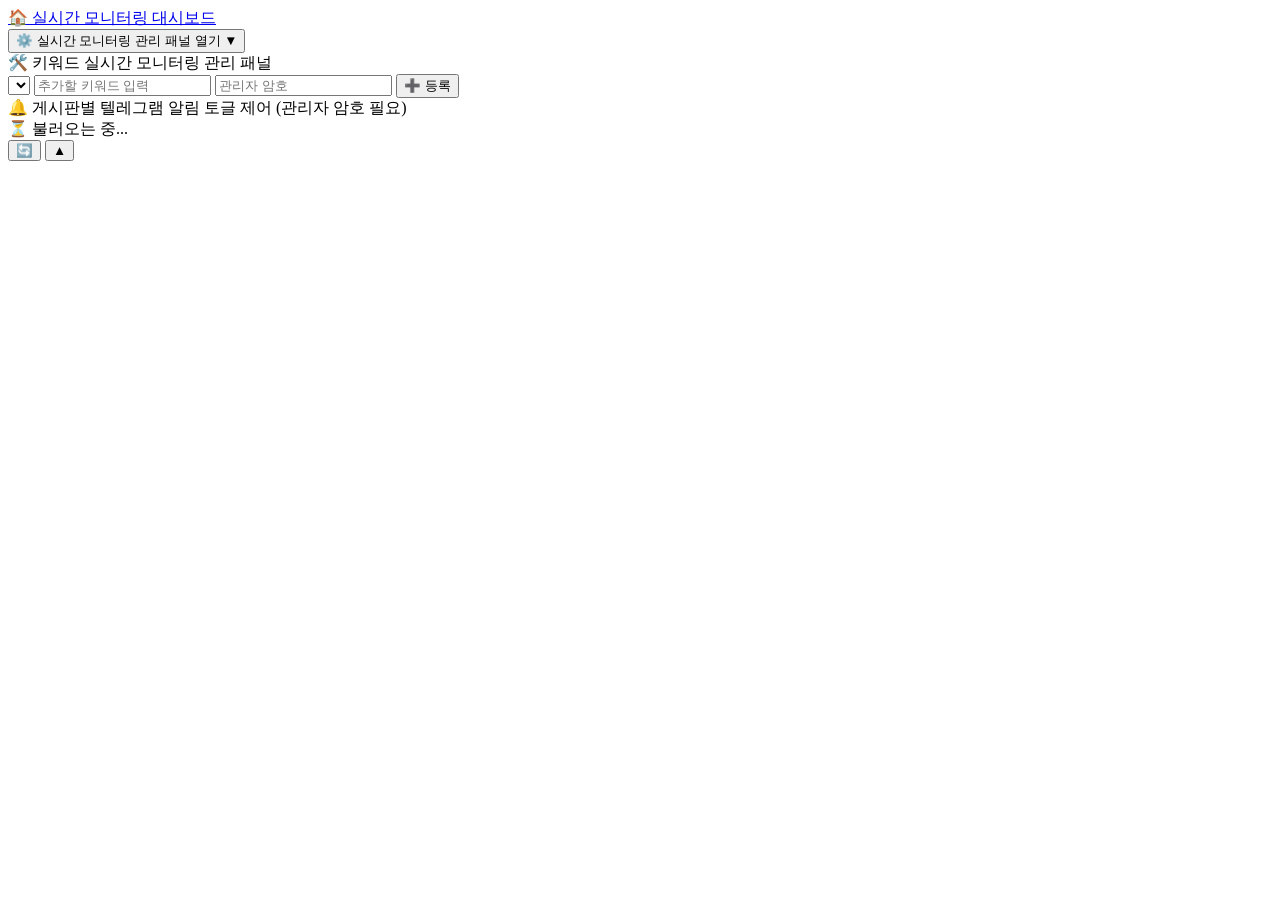
==== static/index.html @ 28237123 "feat: 대시보드를 정적 페이지 + JSON API 방식으로 전환 - index.html 생성기(ui_builder.py)와 메모리 캐시(all_keywords_data, dat" ====
<!DOCTYPE html>
<html lang="ko">
<head>
    <meta charset="UTF-8">
    <meta name="viewport" content="width=device-width, initial-scale=1.0, minimum-scale=1.0, maximum-scale=1.0, user-scalable=no">
    <title>통합 멀티 키워드 미니 게시판</title>
    <link rel="stylesheet" href="/app.css">
    <script src="/app.js" defer></script>
</head>
<body>
    <header class="top-nav-banner">
        <div class="nav-container">
            <a href="/" class="nav-logo">
                <span class="icon">🏠</span> 실시간 모니터링 대시보드
            </a>
        </div>
    </header>
    <div class="container">
        <button id="panel-toggle-trigger" class="panel-toggle-btn" data-action="toggle-admin-panel">⚙️ 실시간 모니터링 관리 패널 열기 ▼</button>

        <div class="admin-panel" id="admin-panel-zone">
            <div class="admin-title">🛠️ 키워드 실시간 모니터링 관리 패널</div>
            <div class="admin-row">
                <select id="board-select" class="admin-select"></select>
                <input type="text" id="new-kw-input" class="admin-input" placeholder="추가할 키워드 입력" maxlength="50">
                <input type="password" id="admin-pwd-input" class="admin-input admin-pwd-input" placeholder="관리자 암호">
                <button class="admin-btn" data-action="add-keyword">➕ 등록</button>
            </div>

            <div class="admin-title admin-title-spaced">🔔 게시판별 텔레그램 알림 토글 제어 (관리자 암호 필요)</div>
            <div class="alert-management-zone" id="alert-management-zone"></div>
        </div>

        <div class="tab-container" id="tab-scroll-container"></div>

        <div id="board-view">
            <div class="post-card loading-state">⏳ 불러오는 중...</div>
        </div>
    </div>

    <div class="floating-actions">
        <button class="floating-refresh-btn" data-action="refresh" title="현재 키워드 즉시 새로고침">🔄</button>
        <button id="floating-top-btn" class="scroll-top-btn" data-action="scroll-top" title="맨 위로 이동">▲</button>
    </div>
</body>
</html>
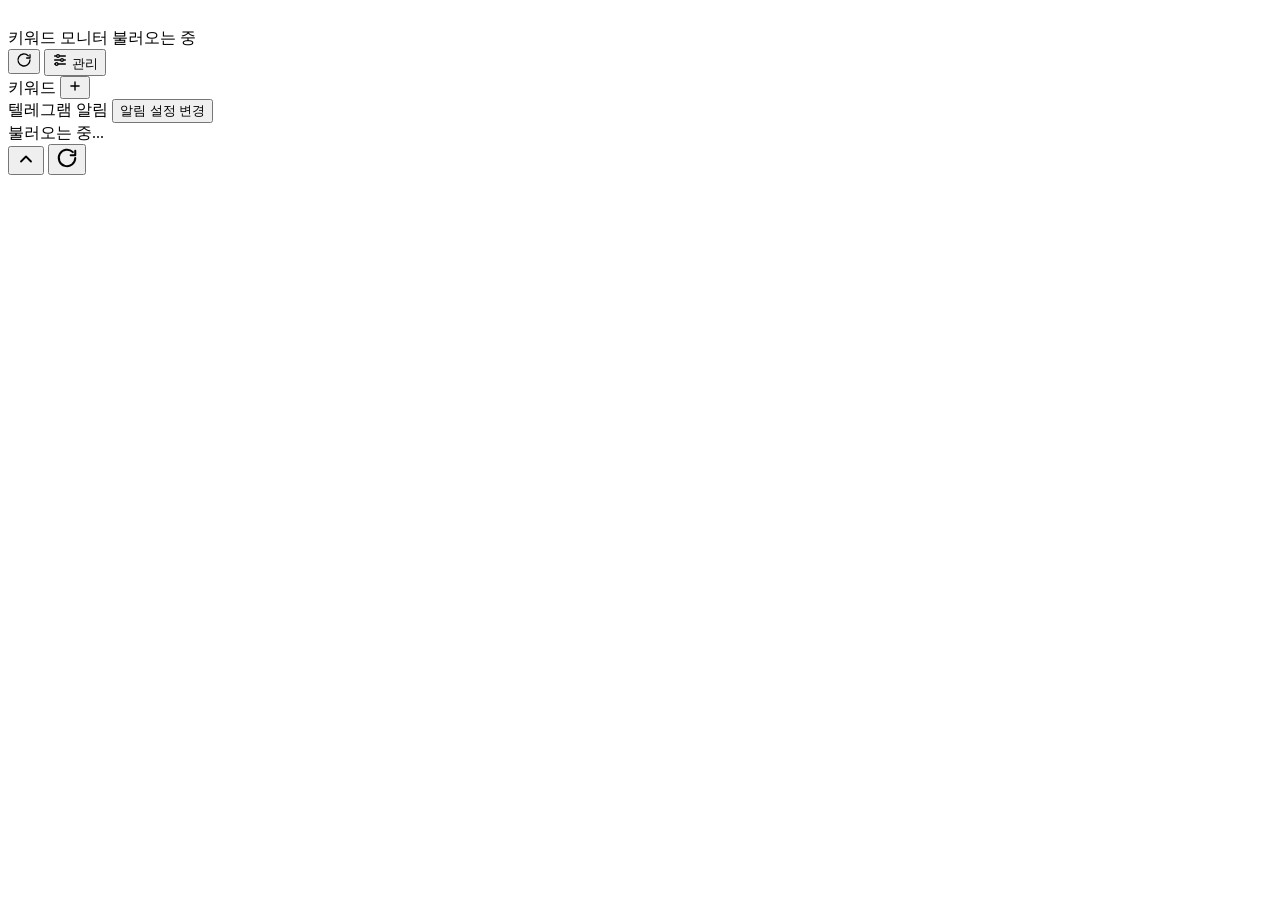
==== commit 72b23b2e: "feat: 대시보드를 본문 피드 레이아웃으로 개편 (데스크톱·모바일 분리) - 데스크톱: 게시판별 키워드 사이드바 + 본문 피드(폭 760px), 오른쪽 관리 패널 - 모바일: 키" ====
--- a/static/index.html
+++ b/static/index.html
@@ -2,45 +2,102 @@
 <html lang="ko">
 <head>
     <meta charset="UTF-8">
-    <meta name="viewport" content="width=device-width, initial-scale=1.0, minimum-scale=1.0, maximum-scale=1.0, user-scalable=no">
-    <title>통합 멀티 키워드 미니 게시판</title>
+    <meta name="viewport" content="width=device-width, initial-scale=1.0">
+    <title>키워드 모니터</title>
     <link rel="stylesheet" href="/app.css">
     <script src="/app.js" defer></script>
 </head>
 <body>
-    <header class="top-nav-banner">
-        <div class="nav-container">
-            <a href="/" class="nav-logo">
-                <span class="icon">🏠</span> 실시간 모니터링 대시보드
-            </a>
+    <header class="topbar">
+        <div class="topbar-row">
+            <div class="brand">
+                <span class="brand-mark" aria-hidden="true">
+                    <svg width="16" height="16" viewBox="0 0 24 24" fill="none" stroke="#FFFFFF" stroke-width="2.4" stroke-linecap="round" stroke-linejoin="round"><circle cx="11" cy="11" r="7"></circle><path d="M20 20l-3.5-3.5"></path></svg>
+                </span>
+                <div class="brand-text">
+                    <span class="brand-name">키워드 모니터</span>
+                    <span class="status-pill" id="status-pill"><span class="status-dot"></span><span id="status-text">불러오는 중</span></span>
+                </div>
+            </div>
+            <div class="topbar-actions">
+                <button class="icon-btn desktop-only" data-action="refresh" aria-label="새로고침">
+                    <svg width="16" height="16" viewBox="0 0 24 24" fill="none" stroke="currentColor" stroke-width="2" stroke-linecap="round" stroke-linejoin="round" aria-hidden="true"><path d="M21 12a9 9 0 1 1-2.6-6.4"></path><path d="M21 4v5h-5"></path></svg>
+                </button>
+                <button class="btn btn-outline" data-action="open-settings" aria-label="관리">
+                    <svg width="16" height="16" viewBox="0 0 24 24" fill="none" stroke="currentColor" stroke-width="2" stroke-linecap="round" stroke-linejoin="round" aria-hidden="true"><path d="M4 6h16M4 12h16M4 18h16"></path><circle cx="9" cy="6" r="2" fill="#FFFFFF"></circle><circle cx="15" cy="12" r="2" fill="#FFFFFF"></circle><circle cx="7" cy="18" r="2" fill="#FFFFFF"></circle></svg>
+                    <span class="desktop-only">관리</span>
+                </button>
+            </div>
         </div>
+        <nav class="chip-row mobile-only" id="chip-row" aria-label="키워드"></nav>
     </header>
-    <div class="container">
-        <button id="panel-toggle-trigger" class="panel-toggle-btn" data-action="toggle-admin-panel">⚙️ 실시간 모니터링 관리 패널 열기 ▼</button>
 
-        <div class="admin-panel" id="admin-panel-zone">
-            <div class="admin-title">🛠️ 키워드 실시간 모니터링 관리 패널</div>
-            <div class="admin-row">
-                <select id="board-select" class="admin-select"></select>
-                <input type="text" id="new-kw-input" class="admin-input" placeholder="추가할 키워드 입력" maxlength="50">
-                <input type="password" id="admin-pwd-input" class="admin-input admin-pwd-input" placeholder="관리자 암호">
-                <button class="admin-btn" data-action="add-keyword">➕ 등록</button>
+    <div class="layout">
+        <aside class="sidebar desktop-only">
+            <div class="sidebar-head">
+                <span>키워드</span>
+                <button class="icon-btn small" data-action="open-settings" aria-label="키워드 추가">
+                    <svg width="14" height="14" viewBox="0 0 24 24" fill="none" stroke="currentColor" stroke-width="2.4" stroke-linecap="round" aria-hidden="true"><path d="M12 5v14M5 12h14"></path></svg>
+                </button>
             </div>
+            <div id="keyword-groups"></div>
+            <div class="alert-summary">
+                <span class="alert-summary-title">텔레그램 알림</span>
+                <span class="alert-summary-text" id="alert-summary"></span>
+                <button class="link-btn" data-action="open-settings">알림 설정 변경</button>
+            </div>
+        </aside>
 
-            <div class="admin-title admin-title-spaced">🔔 게시판별 텔레그램 알림 토글 제어 (관리자 암호 필요)</div>
-            <div class="alert-management-zone" id="alert-management-zone"></div>
-        </div>
-
-        <div class="tab-container" id="tab-scroll-container"></div>
-
-        <div id="board-view">
-            <div class="post-card loading-state">⏳ 불러오는 중...</div>
-        </div>
+        <main class="feed-wrap">
+            <div class="feed" id="feed">
+                <div class="empty-card">불러오는 중...</div>
+            </div>
+        </main>
     </div>
 
-    <div class="floating-actions">
-        <button class="floating-refresh-btn" data-action="refresh" title="현재 키워드 즉시 새로고침">🔄</button>
-        <button id="floating-top-btn" class="scroll-top-btn" data-action="scroll-top" title="맨 위로 이동">▲</button>
+    <div class="floating">
+        <button class="fab fab-top" id="floating-top-btn" data-action="scroll-top" aria-label="맨 위로">
+            <svg width="20" height="20" viewBox="0 0 24 24" fill="none" stroke="currentColor" stroke-width="2.2" stroke-linecap="round" stroke-linejoin="round" aria-hidden="true"><path d="M18 15l-6-6-6 6"></path></svg>
+        </button>
+        <button class="fab fab-refresh mobile-only" data-action="refresh" aria-label="새로고침">
+            <svg width="22" height="22" viewBox="0 0 24 24" fill="none" stroke="currentColor" stroke-width="2.2" stroke-linecap="round" stroke-linejoin="round" aria-hidden="true"><path d="M21 12a9 9 0 1 1-2.6-6.4"></path><path d="M21 4v5h-5"></path></svg>
+        </button>
+    </div>
+
+    <div class="settings-backdrop" id="settings" hidden>
+        <section class="settings-panel" role="dialog" aria-modal="true" aria-labelledby="settings-title">
+            <header class="settings-head">
+                <button class="icon-btn ghost" data-action="close-settings" aria-label="닫기">
+                    <svg width="20" height="20" viewBox="0 0 24 24" fill="none" stroke="currentColor" stroke-width="2.2" stroke-linecap="round" stroke-linejoin="round" aria-hidden="true"><path d="M6 6l12 12M18 6L6 18"></path></svg>
+                </button>
+                <h2 id="settings-title">관리</h2>
+            </header>
+            <div class="settings-body">
+                <section class="settings-card">
+                    <label for="admin-pwd-input" class="settings-label">관리자 암호</label>
+                    <input id="admin-pwd-input" type="password" class="input" autocomplete="current-password">
+                    <span class="settings-hint">키워드와 알림 설정을 바꿀 때 필요합니다.</span>
+                </section>
+
+                <section class="settings-card">
+                    <span class="settings-label">키워드 추가</span>
+                    <div class="add-row">
+                        <select id="board-select" class="input select" aria-label="게시판"></select>
+                        <input id="new-kw-input" class="input" aria-label="추가할 키워드" placeholder="키워드 입력" maxlength="50">
+                        <button class="btn btn-primary" data-action="add-keyword">추가</button>
+                    </div>
+                    <div class="keyword-tags" id="settings-keywords"></div>
+                </section>
+
+                <section class="settings-card">
+                    <div class="alert-head">
+                        <span class="settings-label">텔레그램 알림</span>
+                        <span class="alert-cols"><span>전체</span><span>동영상</span></span>
+                    </div>
+                    <div id="settings-alerts"></div>
+                </section>
+            </div>
+        </section>
     </div>
 </body>
 </html>
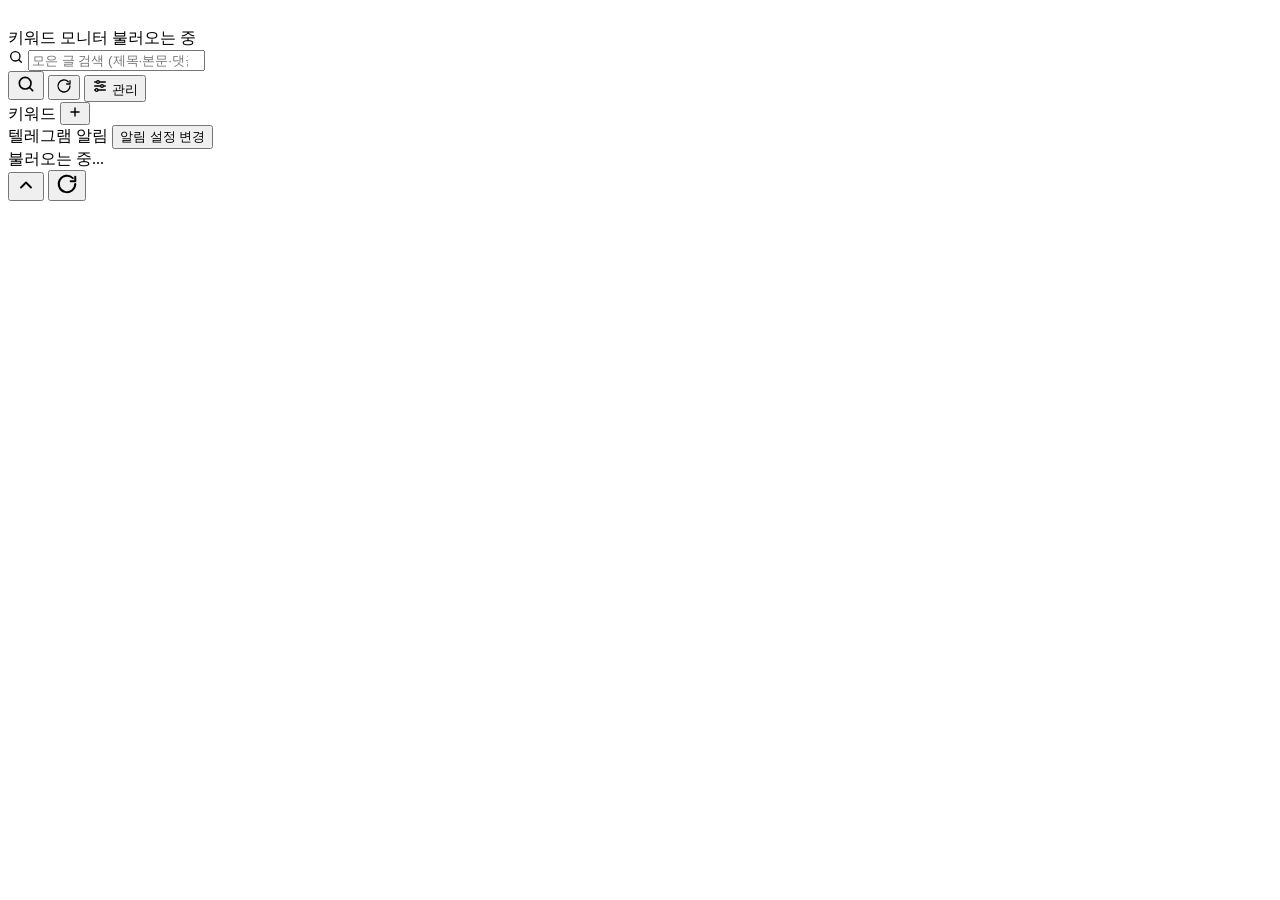
==== commit 6e8ba9a9: "feat: 통합 피드·새 댓글 강조·새 글 배너·서버 읽음 기록·검색 - 전체 탭: 모든 키워드의 글을 중복 없이 최신순으로 모아 보기 (글마다 걸린 키워드 표시) - 새 댓글 강" ====
--- a/static/index.html
+++ b/static/index.html
@@ -4,6 +4,7 @@
     <meta charset="UTF-8">
     <meta name="viewport" content="width=device-width, initial-scale=1.0">
     <title>키워드 모니터</title>
+    <link rel="icon" href="data:image/svg+xml,%3Csvg xmlns='http://www.w3.org/2000/svg' viewBox='0 0 32 32'%3E%3Crect width='32' height='32' rx='8' fill='%232563EB'/%3E%3Ccircle cx='14.5' cy='14.5' r='6.5' fill='none' stroke='white' stroke-width='3'/%3E%3Cpath d='M19.5 19.5l5 5' stroke='white' stroke-width='3' stroke-linecap='round'/%3E%3C/svg%3E">
     <link rel="stylesheet" href="/app.css">
     <script src="/app.js" defer></script>
 </head>
@@ -19,7 +20,14 @@
                     <span class="status-pill" id="status-pill"><span class="status-dot"></span><span id="status-text">불러오는 중</span></span>
                 </div>
             </div>
+            <form class="search-form" id="search-form" role="search">
+                <svg class="search-icon" width="16" height="16" viewBox="0 0 24 24" fill="none" stroke="currentColor" stroke-width="2" stroke-linecap="round" stroke-linejoin="round" aria-hidden="true"><circle cx="11" cy="11" r="7"></circle><path d="M20 20l-3.5-3.5"></path></svg>
+                <input type="search" id="search-input" class="search-input" placeholder="모은 글 검색 (제목·본문·댓글)" aria-label="모은 글 검색" maxlength="50" autocomplete="off">
+            </form>
             <div class="topbar-actions">
+                <button class="icon-btn ghost mobile-only" data-action="toggle-search" aria-label="검색">
+                    <svg width="20" height="20" viewBox="0 0 24 24" fill="none" stroke="currentColor" stroke-width="2" stroke-linecap="round" stroke-linejoin="round" aria-hidden="true"><circle cx="11" cy="11" r="7"></circle><path d="M20 20l-3.5-3.5"></path></svg>
+                </button>
                 <button class="icon-btn desktop-only" data-action="refresh" aria-label="새로고침">
                     <svg width="16" height="16" viewBox="0 0 24 24" fill="none" stroke="currentColor" stroke-width="2" stroke-linecap="round" stroke-linejoin="round" aria-hidden="true"><path d="M21 12a9 9 0 1 1-2.6-6.4"></path><path d="M21 4v5h-5"></path></svg>
                 </button>
@@ -49,6 +57,9 @@
         </aside>
 
         <main class="feed-wrap">
+            <div class="new-banner-wrap">
+                <button class="new-banner" id="new-banner" data-action="show-new" hidden></button>
+            </div>
             <div class="feed" id="feed">
                 <div class="empty-card">불러오는 중...</div>
             </div>
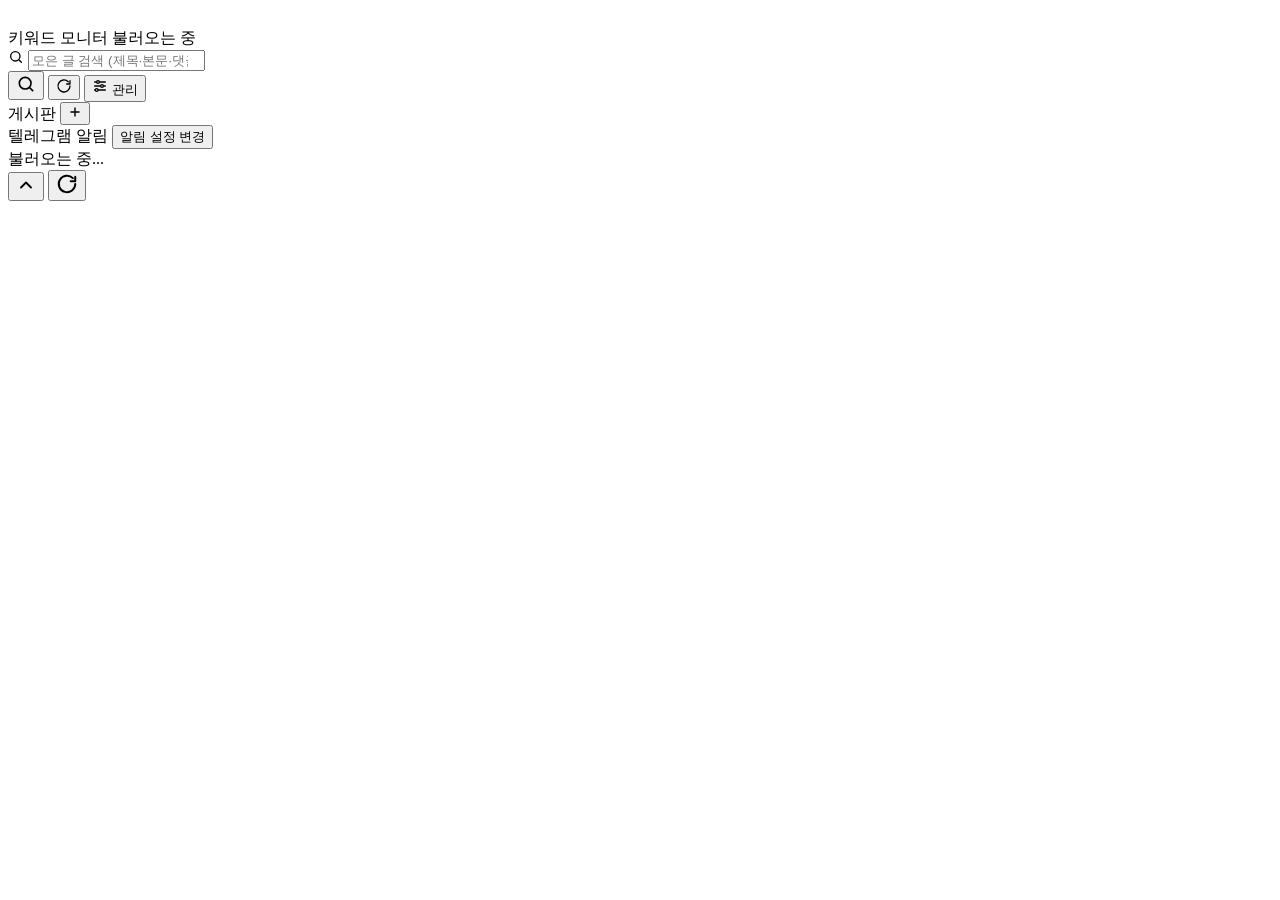
==== commit fff8898b: "refactor: 키워드 단독 게시판 제거, 게시판에 키워드를 등록하는 방식으로 통일 - 게시판을 만들고 그 안에 키워드(카테고리 + 검색어)를 등록하는 방식만 남김 - 기존 키워" ====
--- a/static/index.html
+++ b/static/index.html
@@ -37,14 +37,14 @@
                 </button>
             </div>
         </div>
-        <nav class="chip-row mobile-only" id="chip-row" aria-label="키워드"></nav>
+        <nav class="chip-row mobile-only" id="chip-row" aria-label="게시판"></nav>
     </header>
 
     <div class="layout">
         <aside class="sidebar desktop-only">
             <div class="sidebar-head">
-                <span>키워드</span>
-                <button class="icon-btn small" data-action="open-settings" aria-label="키워드 추가">
+                <span>게시판</span>
+                <button class="icon-btn small" data-action="open-settings" aria-label="게시판 만들기">
                     <svg width="14" height="14" viewBox="0 0 24 24" fill="none" stroke="currentColor" stroke-width="2.4" stroke-linecap="round" aria-hidden="true"><path d="M12 5v14M5 12h14"></path></svg>
                 </button>
             </div>
@@ -87,17 +87,24 @@
                 <section class="settings-card">
                     <label for="admin-pwd-input" class="settings-label">관리자 암호</label>
                     <input id="admin-pwd-input" type="password" class="input" autocomplete="current-password">
-                    <span class="settings-hint">키워드와 알림 설정을 바꿀 때 필요합니다.</span>
+                    <span class="settings-hint">게시판과 알림 설정을 바꿀 때 필요합니다.</span>
                 </section>
 
                 <section class="settings-card">
-                    <span class="settings-label">키워드 추가</span>
+                    <span class="settings-label" id="group-form-title">게시판 만들기</span>
+                    <span class="settings-hint">게시판에 키워드를 등록하면 그 키워드들의 글을 중복 없이 모아 보여줍니다.</span>
+                    <input id="group-name-input" class="input" placeholder="게시판 이름 (예: 싼타페)" maxlength="30" aria-label="게시판 이름">
                     <div class="add-row">
-                        <select id="board-select" class="input select" aria-label="게시판"></select>
-                        <input id="new-kw-input" class="input" aria-label="추가할 키워드" placeholder="키워드 입력" maxlength="50">
-                        <button class="btn btn-primary" data-action="add-keyword">추가</button>
+                        <select id="group-board-select" class="input select" aria-label="카테고리"></select>
+                        <input id="group-kw-input" class="input" aria-label="등록할 키워드" placeholder="키워드 입력" maxlength="50">
+                        <button class="btn btn-outline" data-action="add-draft-keyword">추가</button>
                     </div>
-                    <div class="keyword-tags" id="settings-keywords"></div>
+                    <div class="keyword-tags" id="group-keywords" aria-label="등록한 키워드"></div>
+                    <div class="group-form-actions">
+                        <button class="btn btn-primary" data-action="save-group" id="group-save-btn">만들기</button>
+                        <button class="btn btn-outline" data-action="cancel-group-edit" id="group-cancel-btn" hidden>취소</button>
+                    </div>
+                    <div class="group-list" id="settings-groups"></div>
                 </section>
 
                 <section class="settings-card">
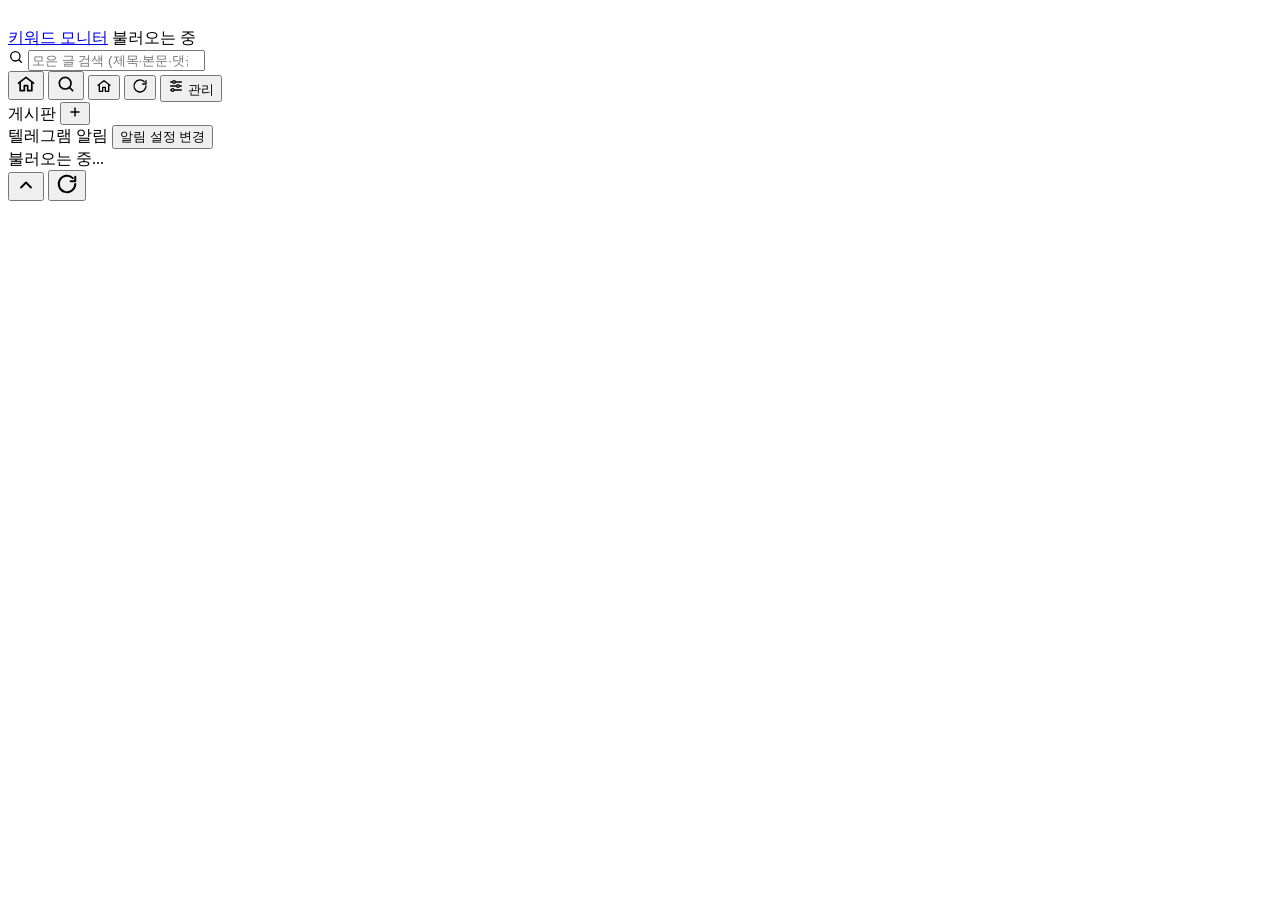
==== commit 1c9a7eb7: "feat: 상단 제목·홈 버튼으로 홈(전체 피드 첫 페이지) 이동 - '키워드 모니터' 제목과 로고를 홈 링크로, 상단에 홈 버튼 추가 (데스크톱·모바일) - 홈 이동 시 검색·관" ====
--- a/static/index.html
+++ b/static/index.html
@@ -12,11 +12,11 @@
     <header class="topbar">
         <div class="topbar-row">
             <div class="brand">
-                <span class="brand-mark" aria-hidden="true">
+                <a class="brand-mark" href="/" data-action="go-home" tabindex="-1" aria-hidden="true">
                     <svg width="16" height="16" viewBox="0 0 24 24" fill="none" stroke="#FFFFFF" stroke-width="2.4" stroke-linecap="round" stroke-linejoin="round"><circle cx="11" cy="11" r="7"></circle><path d="M20 20l-3.5-3.5"></path></svg>
-                </span>
+                </a>
                 <div class="brand-text">
-                    <span class="brand-name">키워드 모니터</span>
+                    <a class="brand-name" href="/" data-action="go-home" title="홈으로">키워드 모니터</a>
                     <span class="status-pill" id="status-pill"><span class="status-dot"></span><span id="status-text">불러오는 중</span></span>
                 </div>
             </div>
@@ -25,8 +25,14 @@
                 <input type="search" id="search-input" class="search-input" placeholder="모은 글 검색 (제목·본문·댓글)" aria-label="모은 글 검색" maxlength="50" autocomplete="off">
             </form>
             <div class="topbar-actions">
+                <button class="icon-btn ghost mobile-only" data-action="go-home" aria-label="홈">
+                    <svg width="20" height="20" viewBox="0 0 24 24" fill="none" stroke="currentColor" stroke-width="2" stroke-linecap="round" stroke-linejoin="round" aria-hidden="true"><path d="M3 11l9-7 9 7"></path><path d="M5 10v10h5v-6h4v6h5V10"></path></svg>
+                </button>
                 <button class="icon-btn ghost mobile-only" data-action="toggle-search" aria-label="검색">
                     <svg width="20" height="20" viewBox="0 0 24 24" fill="none" stroke="currentColor" stroke-width="2" stroke-linecap="round" stroke-linejoin="round" aria-hidden="true"><circle cx="11" cy="11" r="7"></circle><path d="M20 20l-3.5-3.5"></path></svg>
+                </button>
+                <button class="icon-btn desktop-only" data-action="go-home" aria-label="홈" title="홈">
+                    <svg width="16" height="16" viewBox="0 0 24 24" fill="none" stroke="currentColor" stroke-width="2" stroke-linecap="round" stroke-linejoin="round" aria-hidden="true"><path d="M3 11l9-7 9 7"></path><path d="M5 10v10h5v-6h4v6h5V10"></path></svg>
                 </button>
                 <button class="icon-btn desktop-only" data-action="refresh" aria-label="새로고침">
                     <svg width="16" height="16" viewBox="0 0 24 24" fill="none" stroke="currentColor" stroke-width="2" stroke-linecap="round" stroke-linejoin="round" aria-hidden="true"><path d="M21 12a9 9 0 1 1-2.6-6.4"></path><path d="M21 4v5h-5"></path></svg>
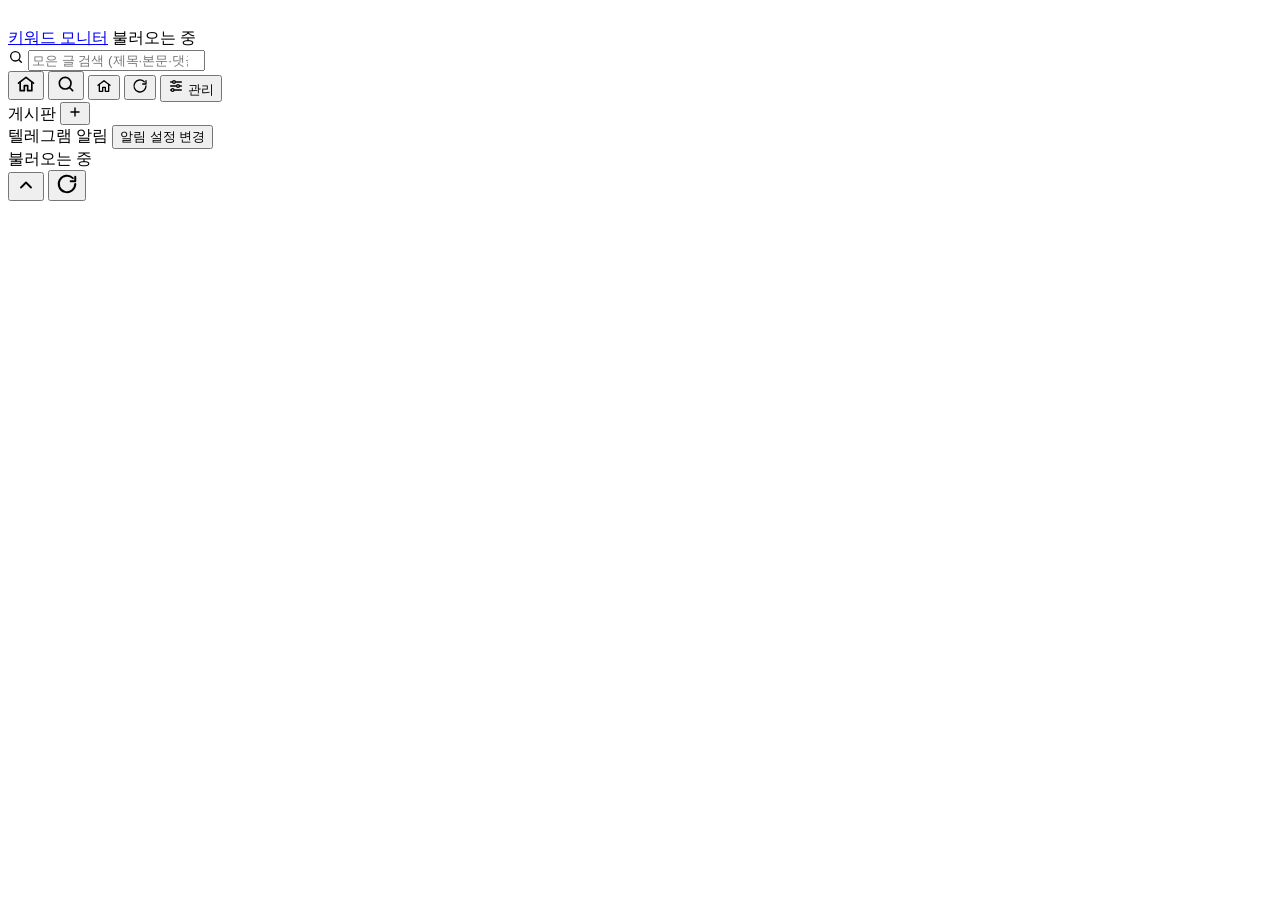
==== commit 675d4a18: "feat: 첫 화면은 '지난 화면' 대신 뼈대 화면 + 상단 진행 막대로 표시 - 브라우저에 저장해 두던 지난 화면(state_cache_v1·feed_cache_v1)을 쓰지 않" ====
--- a/static/index.html
+++ b/static/index.html
@@ -43,7 +43,11 @@
                 </button>
             </div>
         </div>
-        <nav class="chip-row mobile-only" id="chip-row" aria-label="게시판"></nav>
+        <nav class="chip-row mobile-only" id="chip-row" aria-label="게시판">
+            <span class="sk sk-chip"></span><span class="sk sk-chip"></span><span class="sk sk-chip"></span><span class="sk sk-chip"></span>
+        </nav>
+        <!-- 화면을 그리는 요청 동안 표시하는 진행 막대 (app.js withProgress) -->
+        <div class="top-progress" id="top-progress" role="progressbar" aria-label="불러오는 중" hidden><i></i></div>
     </header>
 
     <div class="layout">
@@ -54,7 +58,11 @@
                     <svg width="14" height="14" viewBox="0 0 24 24" fill="none" stroke="currentColor" stroke-width="2.4" stroke-linecap="round" aria-hidden="true"><path d="M12 5v14M5 12h14"></path></svg>
                 </button>
             </div>
-            <div id="keyword-groups"></div>
+            <div id="keyword-groups">
+                <div class="sk-nav" aria-hidden="true">
+                    <span class="sk"></span><span class="sk"></span><span class="sk sk-short"></span><span class="sk"></span><span class="sk sk-short"></span>
+                </div>
+            </div>
             <div class="alert-summary">
                 <span class="alert-summary-title">텔레그램 알림</span>
                 <span class="alert-summary-text" id="alert-summary"></span>
@@ -66,8 +74,18 @@
             <div class="new-banner-wrap">
                 <button class="new-banner" id="new-banner" data-action="show-new" hidden></button>
             </div>
-            <div class="feed" id="feed">
-                <div class="empty-card">불러오는 중...</div>
+            <div class="feed" id="feed" aria-busy="true">
+                <!-- 첫 화면 뼈대: 서버 응답(글 목록)이 오면 app.js가 실제 글로 바꿈 -->
+                <span class="sr-only">불러오는 중</span>
+                <div class="sk-head" aria-hidden="true"><span class="sk sk-title"></span><span class="sk sk-sub"></span></div>
+                <div class="post-card sk-card" aria-hidden="true">
+                    <span class="sk sk-badge"></span><span class="sk sk-line-l"></span><span class="sk sk-meta"></span>
+                    <span class="sk sk-line"></span><span class="sk sk-line"></span><span class="sk sk-line-s"></span>
+                </div>
+                <div class="post-card sk-card" aria-hidden="true">
+                    <span class="sk sk-badge"></span><span class="sk sk-line-l"></span><span class="sk sk-meta"></span>
+                    <span class="sk sk-line"></span><span class="sk sk-line-s"></span>
+                </div>
             </div>
         </main>
     </div>
@@ -120,6 +138,14 @@
                     </div>
                     <div id="settings-alerts"></div>
                 </section>
+
+                <section class="settings-card">
+                    <div class="alert-head">
+                        <span class="settings-label">수집 상태</span>
+                        <button class="link-btn" data-action="refresh-status">새로고침</button>
+                    </div>
+                    <div class="status-list" id="settings-status"><span class="settings-hint">불러오는 중...</span></div>
+                </section>
             </div>
         </section>
     </div>
